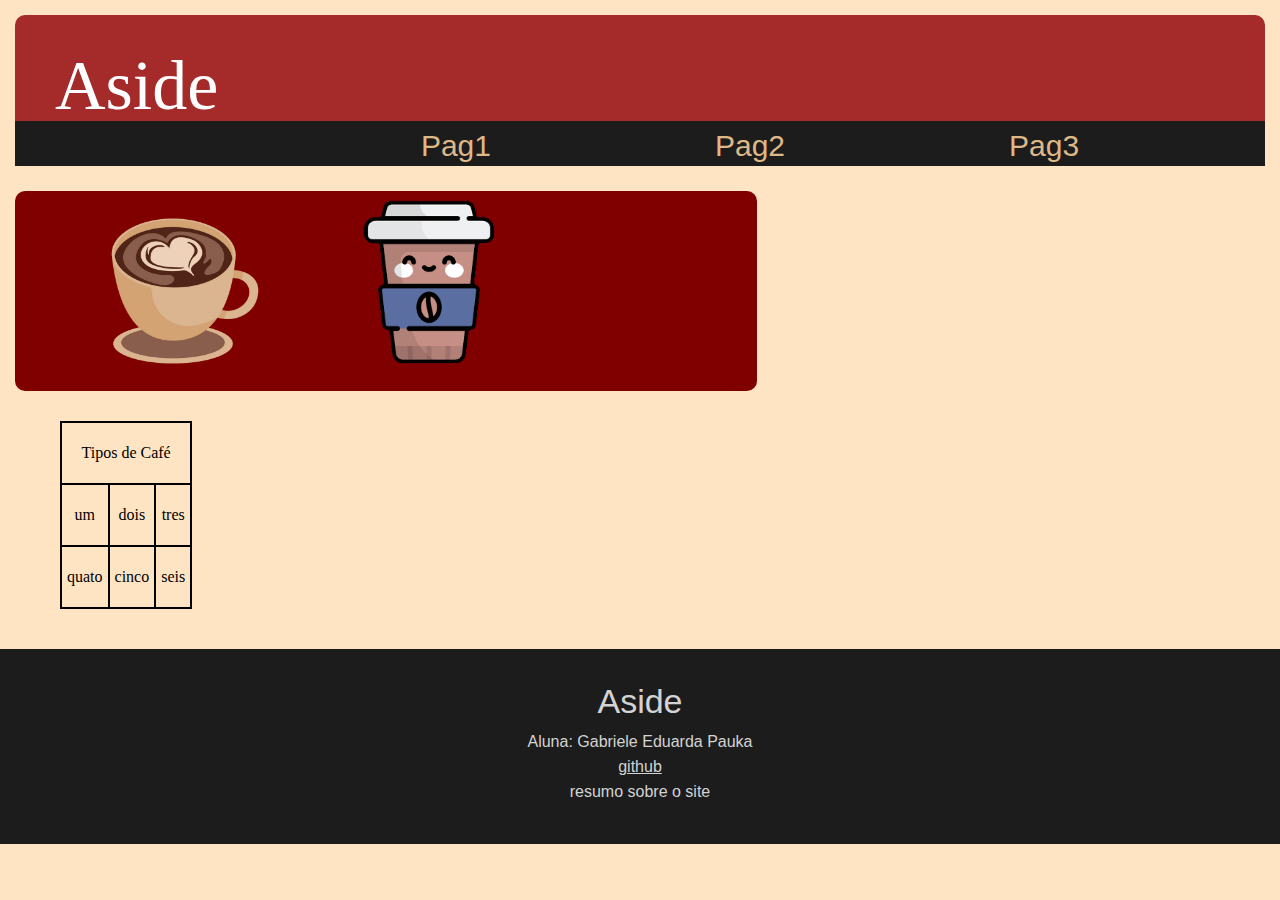
==== index2.html @ 5faa810a "Add files via upload" ====
<!DOCTYPE html>

    <html lang="pt-br">

        <head>
            <meta charset="utf-8">

            <link rel="stylesheet" href="reset.css">

            <link rel="stylesheet" href="style.css">

        </head>

        <body>

            <header>
                
                <section class="wtf">

                    <img>

                    <h1 class="name">Aside</h1>

                    <nav class="cabeçalho">
                        <ul>
                            <li class="menu"><a href="Página1.html">Pag1</a></li>
                            <li class="menu"><a href="Página2.html">Pag2</a></li>
                            <li class="menu"><a href="Página3.html">Pag3</a></li>

                        </ul>

                    </nav>

                </section>

            </header>

            <main>
                <section class="imglink">

                    <a href="invernoditaliacoffee.com.br/"><img class="cappuccino" height="160px" src="cappuccino.png"></a>
                    
                    <a href=""><img class="café" height="180px" src="coffee.png"></a>
                    
                    <a href=""><img class="comida" height="200px" src=""></a>

                </section>

                <section class="tabela">

                    <table>

                        <thead>
                            <td colspan="3"> Tipos de Café</td>
                            <!-- coldspan é a quant d colunas qu engloba-->
                        </thead>



                        <!-- É parado em <thead> para a cabeça da tabela;
                        <tbody> para o copo da tabela e <tfooter> para o fundo da tabela
                        não é obrigatório -->



                        <tbody>

                            <tr>
                                <td> um</td>
                                <td> dois</td>
                                <td> tres</td>
                            </tr>

                            <tr>
                                <td> quato </td>
                                <td> cinco </td>
                                <td> seis </td>
                            </tr>

                            <!--
                                tr= linha
                               td= coluna
                            -->

                        </tbody>

                    </table>

                </section>

            </main>

            <footer>

                <h2>Aside</h2>

                <div>
                    <li>Aluna: Gabriele Eduarda Pauka</li> 
                    <li><a href="https://github.com/gamerblack">github</a></li>
                </div>

                <aside>
                    <li> resumo sobre o site</li>
                </aside>

            </footer>
        </body>

    </html>
---- style.css ----
.wtf{
    background-color:brown;
    margin-top: 15px;
    margin-left: 15px;
    margin-right: 15px;
    border-radius: 10px;
}


.name{
    font-size: 70px;
    margin-left: 40px;
    margin-top: 20px;
    color: white;
    
}


.cabeçalho ul{
    background-color: rgb(28,28,28);
    text-align: center;
}


.menu {
    margin-top: 10px;
    margin-bottom: 5px;
    margin-left: 130px;
    display: inline-flex;
    text-align: center;
}


.menu a{
    font-family: 'Ysabeau', sans-serif;
    text-decoration: none;
    font-size: 30px;
    padding-left: 90px;
    text-align: left;
    color:burlywood;
}


main{
    line-height: 50px;
}


.esp{
    margin-top: 50px;
    margin-left: 30px;
    width: 58%;
    background-color: rgb(116, 28, 28);
    color: antiquewhite;
    border-radius: 20px;
}


.esp img{
    display:inline;
    margin-left: 5px;
} 


.esp p{
    display:inline-block;
    margin-left: 5%;
    position: relative;
    bottom: 150px;
}


.video {
    width: 58%;
    margin-top: 40px;
    margin-left: 30px;
    background-color:sienna;
    border-radius: 20px;
}


.video iframe{
    margin-top: 30px;
    margin-left: 5%;
    margin-bottom: 10px;
    border-radius: 5px;
}


.imglink{
    width: 58%;
    margin-left: 15px;
    background-color: maroon;
    border-radius: 10px;
    margin-top: 25px;
}


.imglink a{
    display:inline;
    margin-left: 90px;
}

.cappuccino:hover{
    height: 165px;
}


table{
    margin-left: 60px;
    margin-top: 30px;
}


td{
    border: solid 2px black;
    /* bordr: tipo, tamanho, cor */
    padding: 5px;
    text-align: center;
}


.contato {
    width: 58%;
    margin-top: 25px;
    margin-left: 30px;
    background-color: maroon;
    border-radius: 20px;
    color: bisque;
}


.contato a {
    text-decoration: none;
    color: bisque;
}


footer{
    text-align: center;
    margin-left: 0px;
    margin-bottom: 0px;
    margin-top: 40px;
    font-family: 'Ysabeau', sans-serif;
    background-color: rgb(28,28,28);
    padding: 40px 10px;
    color: rgb(211,211,211);
    line-height: 25px;
}


h2{
    font-size: 34px;
    margin-bottom: 15px;
}


footer a {
    color: rgb(211,211,211);
}


body{
    background-color: bisque;
}


/*width é até one o texto/conteúdo vai*/

/* tabela de cores CSS: https://celke.com.br/artigo/tabela-de-cores-html-nome-hexadecimal-rgb */
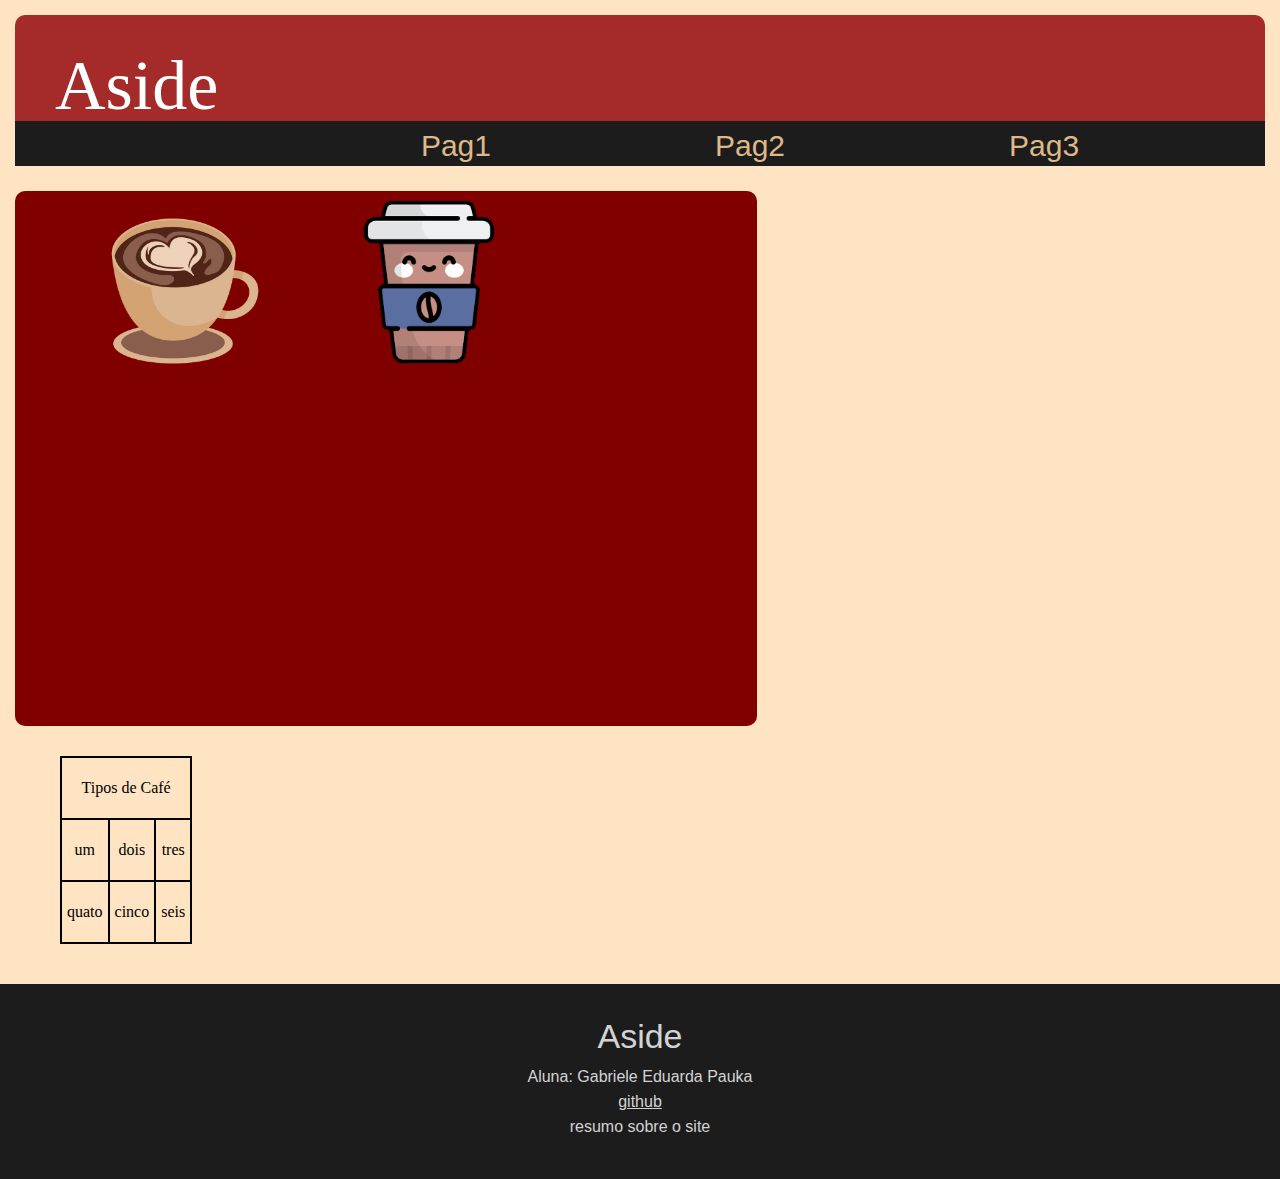
==== commit eca7f36a: "Add files via upload" ====
--- a/index2.html
+++ b/index2.html
@@ -23,9 +23,9 @@
 
                     <nav class="cabeçalho">
                         <ul>
-                            <li class="menu"><a href="Página1.html">Pag1</a></li>
-                            <li class="menu"><a href="Página2.html">Pag2</a></li>
-                            <li class="menu"><a href="Página3.html">Pag3</a></li>
+                            <li class="menu"><a href="index.html">Pag1</a></li>
+                            <li class="menu"><a href="index2.html">Pag2</a></li>
+                            <li class="menu"><a href="index3.html">Pag3</a></li>
 
                         </ul>
 
@@ -43,6 +43,9 @@
                     <a href=""><img class="café" height="180px" src="coffee.png"></a>
                     
                     <a href=""><img class="comida" height="200px" src=""></a>
+
+
+                    <iframe width="560" height="315" src="https://www.youtube.com/embed/3KbcXxy_ttc" title="YouTube video player" frameborder="0" allow="accelerometer; autoplay; clipboard-write; encrypted-media; gyroscope; picture-in-picture; web-share" allowfullscreen></iframe>
 
                 </section>
 
